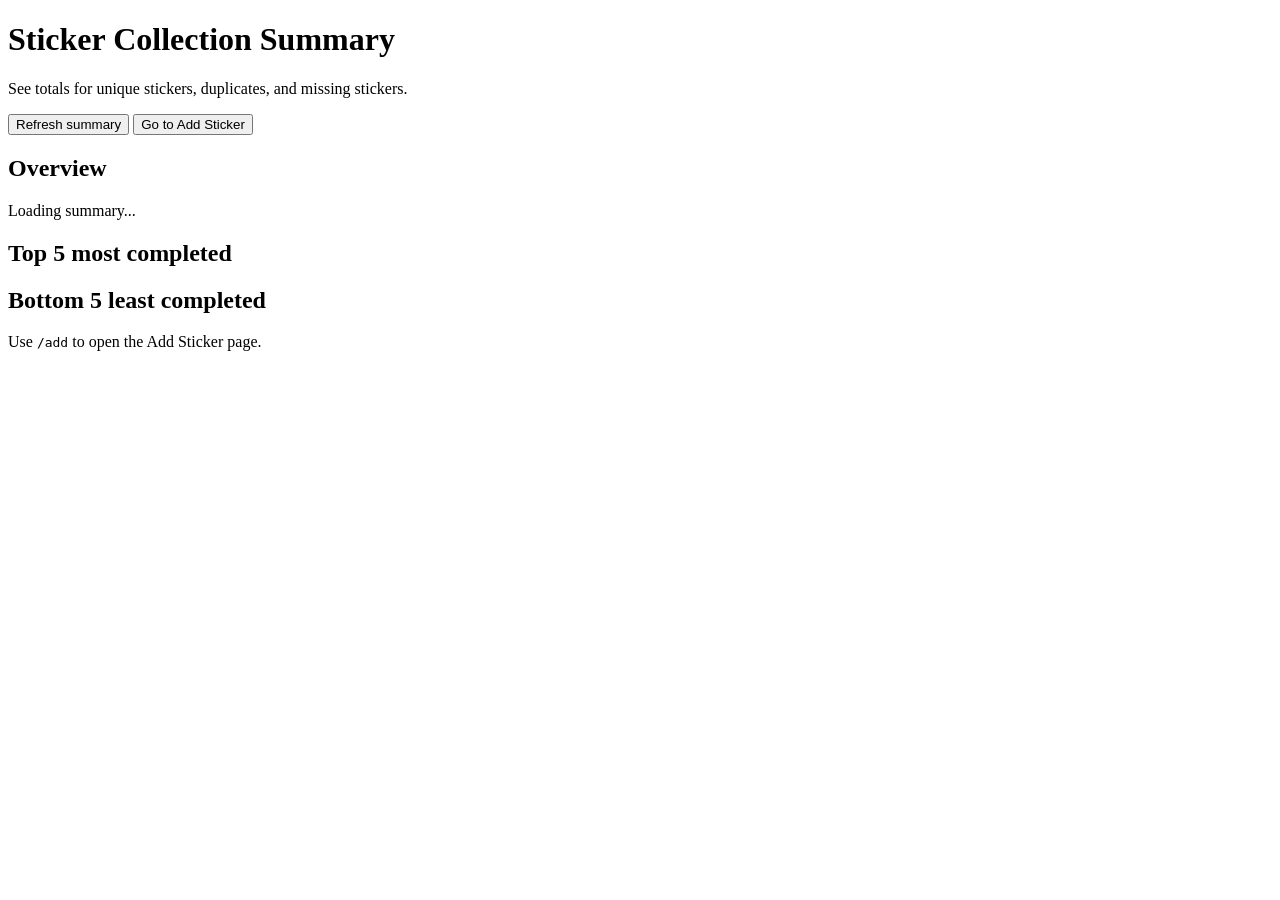
==== stickers/static/index.html @ af422c90 "Moving folder" ====
<!DOCTYPE html>
<html lang="en">
<head>
  <meta charset="UTF-8" />
  <meta name="viewport" content="width=device-width, initial-scale=1.0" />
  <title>Sticker Collection Summary</title>
  <link rel="stylesheet" href="/static/styles.css" />
</head>
<body>
  <div class="app-shell">
    <header>
      <h1>Sticker Collection Summary</h1>
      <p>See totals for unique stickers, duplicates, and missing stickers.</p>
    </header>

    <section class="controls">
      <button id="refresh-summary">Refresh summary</button>
      <button id="go-add">Go to Add Sticker</button>
    </section>

    <section class="report-panel">
      <div class="card">
        <h2>Overview</h2>
        <div id="overview-output" class="report-output">
          <p>Loading summary...</p>
        </div>
        <div id="status-message" class="status"></div>
      </div>

      <div class="card">
        <h2>Top 5 most completed</h2>
        <div id="top-output" class="report-output"></div>
      </div>

      <div class="card">
        <h2>Bottom 5 least completed</h2>
        <div id="bottom-output" class="report-output"></div>
      </div>
    </section>

    <footer>
      <p>Use <code>/add</code> to open the Add Sticker page.</p>
    </footer>
  </div>

  <script src="/static/summary.js"></script>
  <script>
    document.getElementById('refresh-summary').addEventListener('click', () => {
      window.location.reload();
    });
    document.getElementById('go-add').addEventListener('click', () => {
      window.location.href = '/add';
    });
  </script>
</body>
</html>
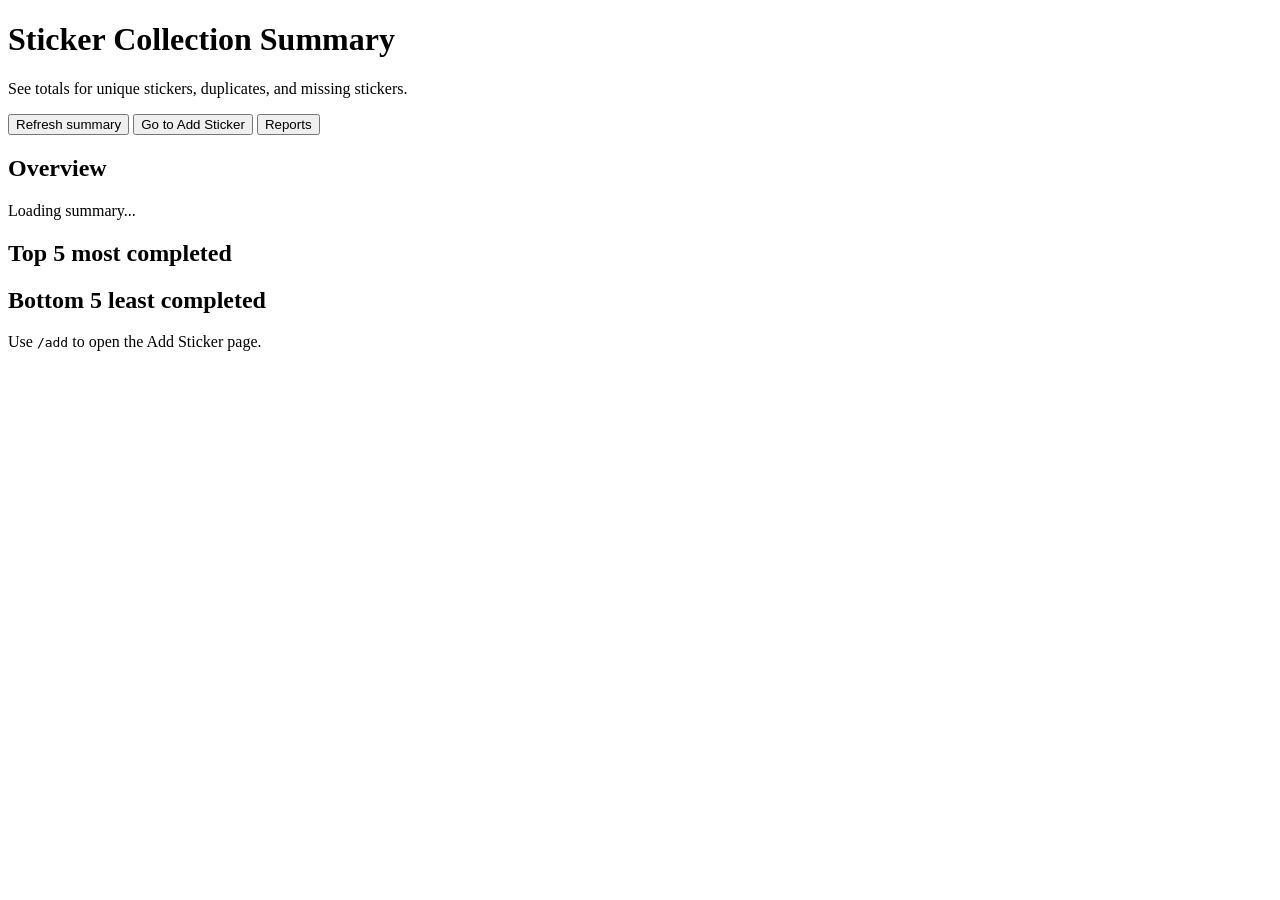
==== commit 52e43b92: "Add reports functionality with duplicates and parallels reports" ====
--- a/stickers/static/index.html
+++ b/stickers/static/index.html
@@ -4,7 +4,7 @@
   <meta charset="UTF-8" />
   <meta name="viewport" content="width=device-width, initial-scale=1.0" />
   <title>Sticker Collection Summary</title>
-  <link rel="stylesheet" href="/static/styles.css" />
+  <link rel="stylesheet" href="/static/styles.css?v=2" />
 </head>
 <body>
   <div class="app-shell">
@@ -16,6 +16,7 @@
     <section class="controls">
       <button id="refresh-summary">Refresh summary</button>
       <button id="go-add">Go to Add Sticker</button>
+      <button id="go-reports">Reports</button>
     </section>
 
     <section class="report-panel">
@@ -43,7 +44,7 @@
     </footer>
   </div>
 
-  <script src="/static/summary.js"></script>
+  <script src="/static/summary.js?v=2"></script>
   <script>
     document.getElementById('refresh-summary').addEventListener('click', () => {
       window.location.reload();
@@ -51,6 +52,9 @@
     document.getElementById('go-add').addEventListener('click', () => {
       window.location.href = '/add';
     });
+    document.getElementById('go-reports').addEventListener('click', () => {
+      window.location.href = '/reports';
+    });
   </script>
 </body>
 </html>
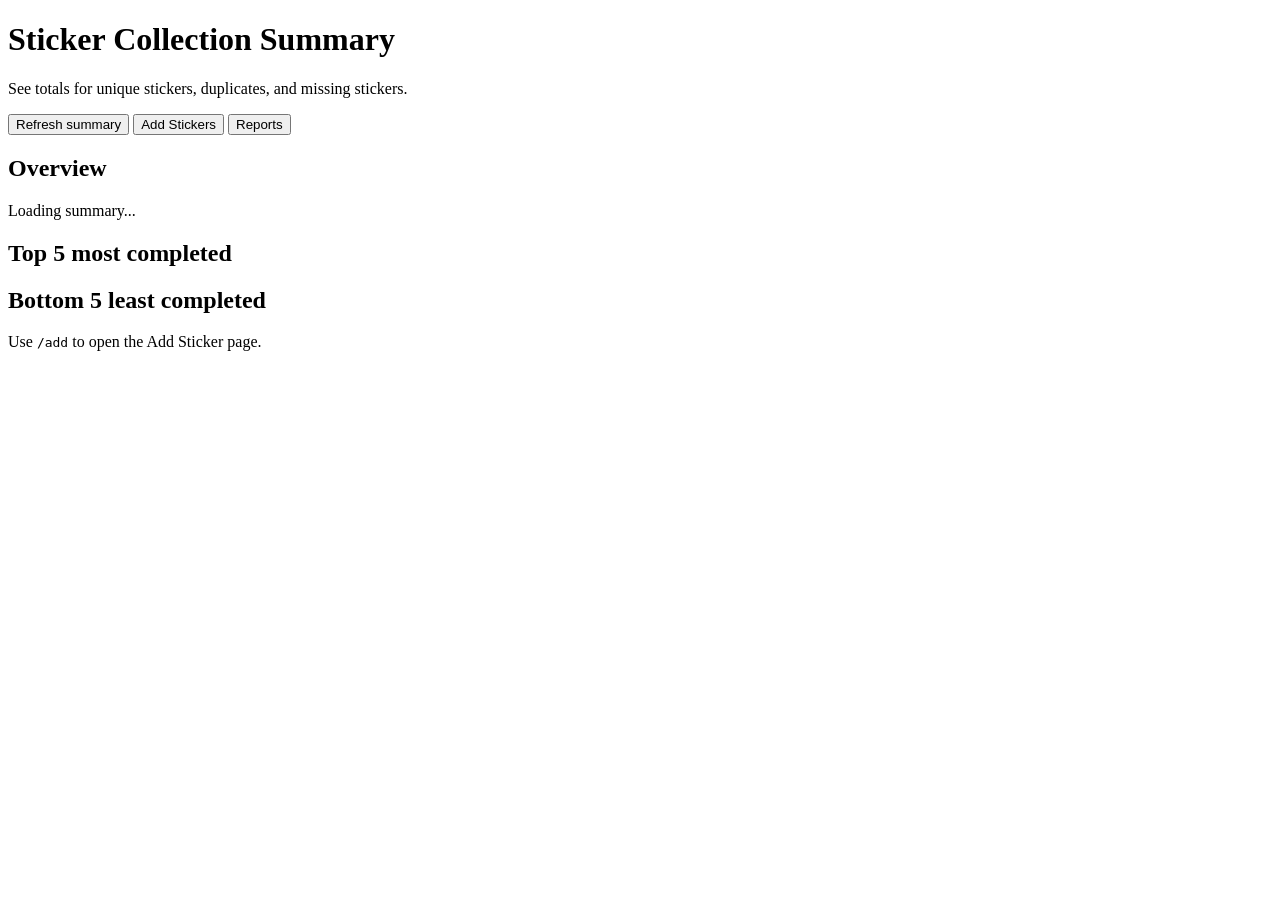
==== commit 051cdc22: "Update on button" ====
--- a/stickers/static/index.html
+++ b/stickers/static/index.html
@@ -15,7 +15,7 @@
 
     <section class="controls">
       <button id="refresh-summary">Refresh summary</button>
-      <button id="go-add">Go to Add Sticker</button>
+      <button id="go-add">Add Stickers</button>
       <button id="go-reports">Reports</button>
     </section>
 
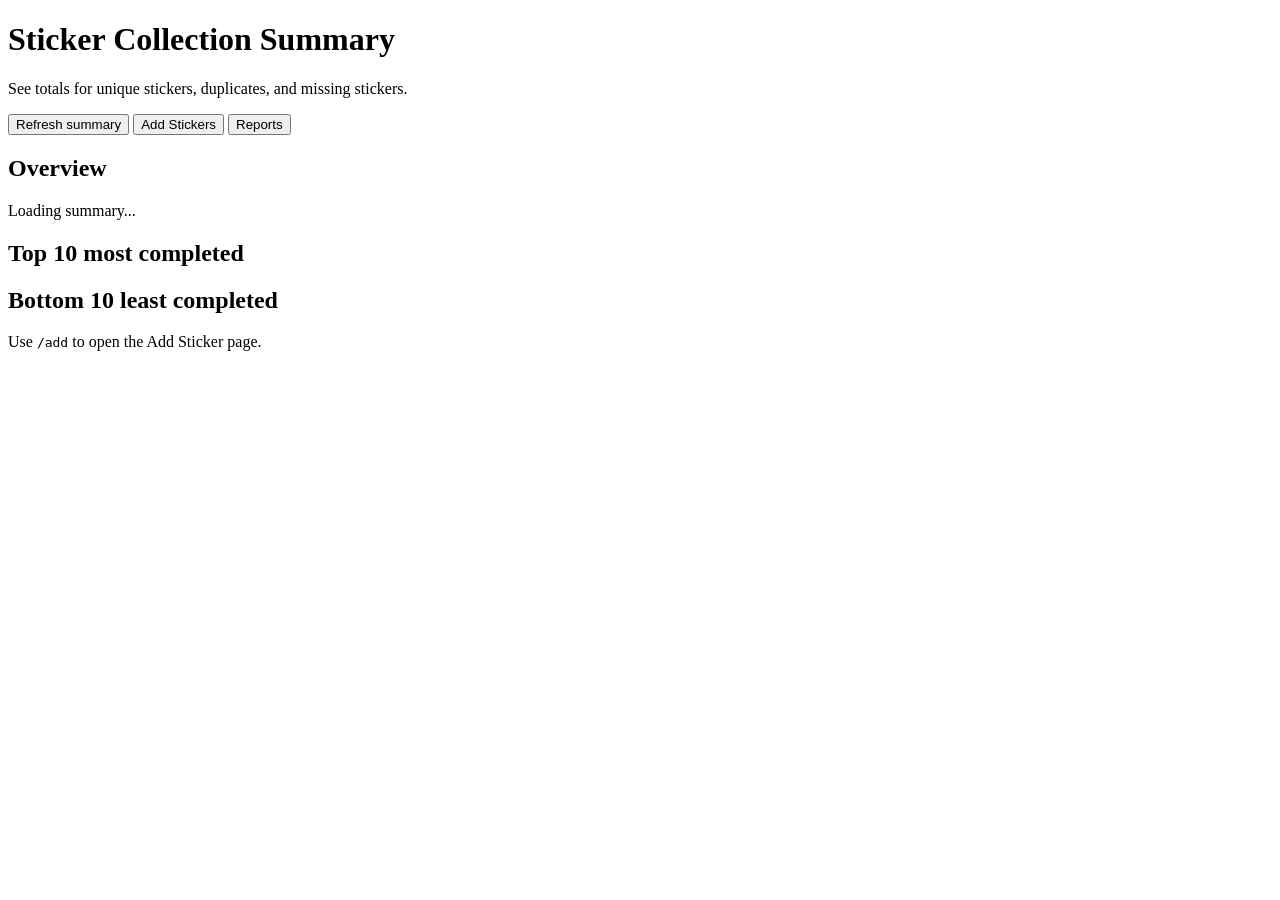
==== commit fe9468c0: "Change from top 5 to top 10" ====
--- a/stickers/static/index.html
+++ b/stickers/static/index.html
@@ -29,12 +29,12 @@
       </div>
 
       <div class="card">
-        <h2>Top 5 most completed</h2>
+        <h2>Top 10 most completed</h2>
         <div id="top-output" class="report-output"></div>
       </div>
 
       <div class="card">
-        <h2>Bottom 5 least completed</h2>
+        <h2>Bottom 10 least completed</h2>
         <div id="bottom-output" class="report-output"></div>
       </div>
     </section>
